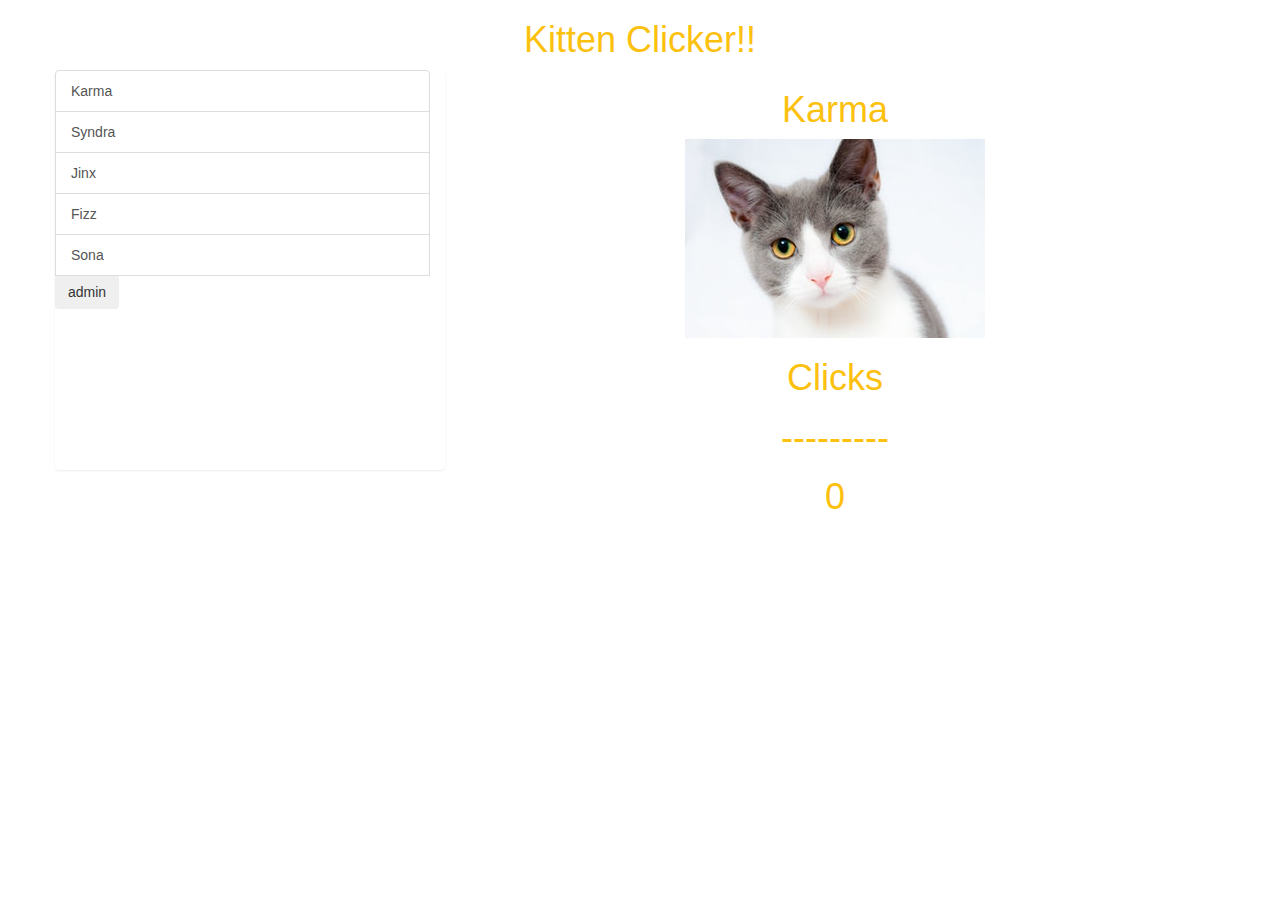
==== index.html @ a9c8e699 "initial commit" ====
<!DOCTYPE html>
<html lang="en">
<head>
    <meta charset="UTF-8">
    <meta name="viewport" content="width=device-width, initial-scale=1">
    <title>Cat Clicker</title>
    <link rel="stylesheet" href="css/style.css">
    <link rel="stylesheet" href="css/bootstrap.min.css">
    <link rel="stylesheet" href="css/bootstrap-theme.min.css">
</head>
<body>
<div class="container">
    <div class="row">
        <div class="col-xs-12 main" id="header">
            <h1 class="text-center header-text">Kitten Clicker!!</h1>
        </div>
    </div>
    <div class="row">
        <div class="col-xs-4 list-group main" id="list">
        </div>
        <div class="col-xs-8 main" id="view">
            <div class="col-xs-12">
                <h1 class="header-text text-center" id="name"></h1>
            </div>
            <div class="col-xs-12" id="pic">
                <img class="img-responsive center-block" id="cat-img" src="">
            </div>
            <div class="col-xs-12" id="counter">
                <h1 class="header-text text-center">Clicks</h1>
                <h1 class="header-text text-center">---------</h1>
                <h1 class="header-text text-center" id="clicks"></h1>
            </div>
        </div>
    </div>
    <div class="row" style="display: none;" id="admin">
        <form action="javascript: octopus.updateCat()">
            Cat Name:
            <input type="text" value="" id="admin-name"><br>
            Clicks:
            <input type="number" value="" id="admin-clicks"><br>
            Image Url:
            <input type="text" value="" id="admin-url"><br>
            <input type="submit">
            <button type="cancel" onclick="javascript:$('#admin').toggle();">Cancel</button>
        </form>
    </div>
</div>
    <script src="js/libs/jquery.min.js"></script>
    <script src="js/script.js"></script>
    <script src="js/libs/knockout-3.4.2.js"></script>
</body>
</html>
---- css/style.css ----
* {
	box-sizing:border-box;
}

.counter {
	background: #e05200;
	min-height: 333px;
}

.header-text {
	color: #fcc10f;
}

#cat-img {
	text-align: center;
}

#view, #list {
	min-height: 400px;
}
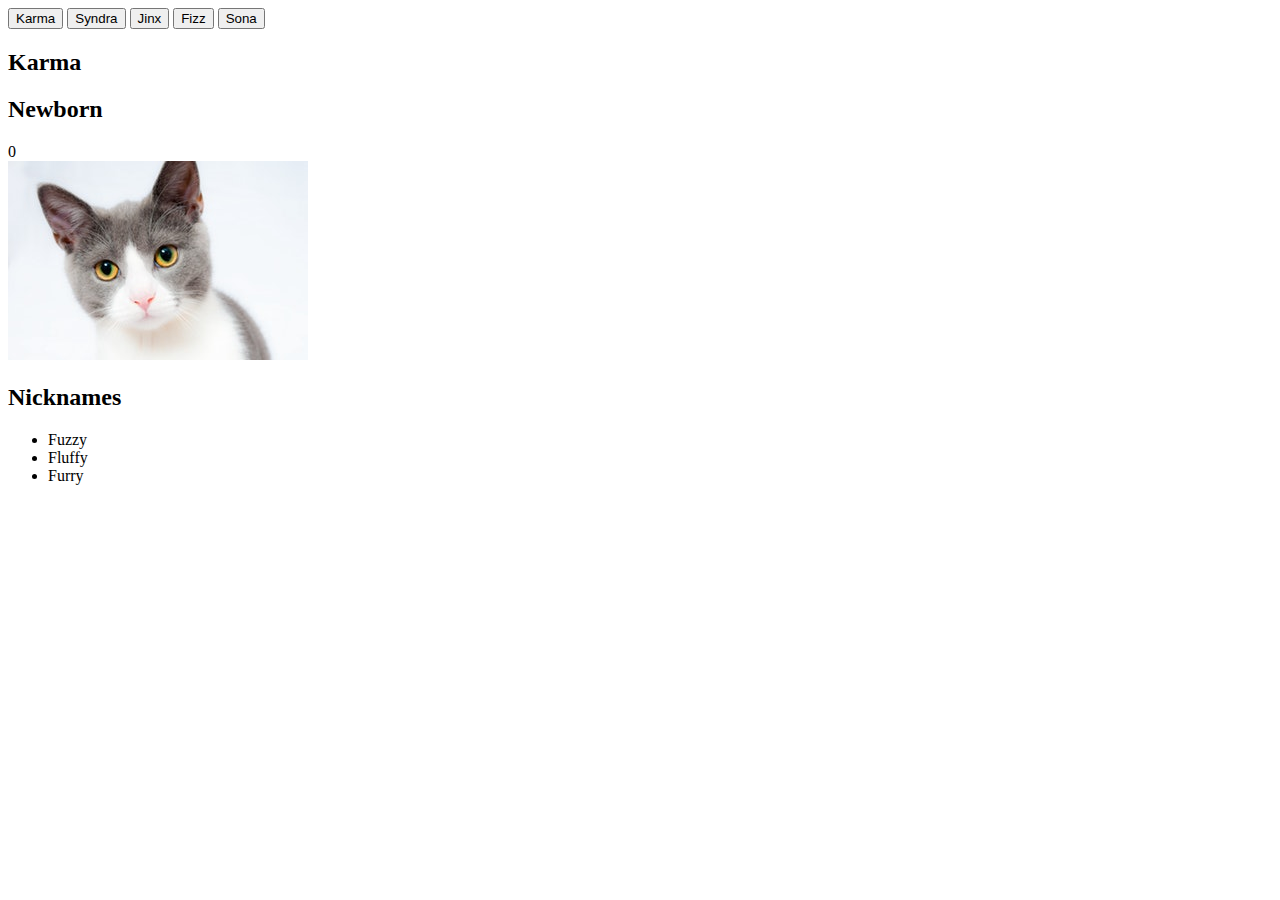
==== commit 83d44c04: "Final working version app.js" ====
--- a/index.html
+++ b/index.html
@@ -1,52 +1,29 @@
 <!DOCTYPE html>
 <html lang="en">
 <head>
-    <meta charset="UTF-8">
-    <meta name="viewport" content="width=device-width, initial-scale=1">
-    <title>Cat Clicker</title>
-    <link rel="stylesheet" href="css/style.css">
-    <link rel="stylesheet" href="css/bootstrap.min.css">
-    <link rel="stylesheet" href="css/bootstrap-theme.min.css">
+	<meta charset="UTF-8">
+	<title>Cat Clicker</title>
 </head>
 <body>
-<div class="container">
-    <div class="row">
-        <div class="col-xs-12 main" id="header">
-            <h1 class="text-center header-text">Kitten Clicker!!</h1>
-        </div>
-    </div>
-    <div class="row">
-        <div class="col-xs-4 list-group main" id="list">
-        </div>
-        <div class="col-xs-8 main" id="view">
-            <div class="col-xs-12">
-                <h1 class="header-text text-center" id="name"></h1>
-            </div>
-            <div class="col-xs-12" id="pic">
-                <img class="img-responsive center-block" id="cat-img" src="">
-            </div>
-            <div class="col-xs-12" id="counter">
-                <h1 class="header-text text-center">Clicks</h1>
-                <h1 class="header-text text-center">---------</h1>
-                <h1 class="header-text text-center" id="clicks"></h1>
-            </div>
-        </div>
-    </div>
-    <div class="row" style="display: none;" id="admin">
-        <form action="javascript: octopus.updateCat()">
-            Cat Name:
-            <input type="text" value="" id="admin-name"><br>
-            Clicks:
-            <input type="number" value="" id="admin-clicks"><br>
-            Image Url:
-            <input type="text" value="" id="admin-url"><br>
-            <input type="submit">
-            <button type="cancel" onclick="javascript:$('#admin').toggle();">Cancel</button>
-        </form>
-    </div>
-</div>
-    <script src="js/libs/jquery.min.js"></script>
-    <script src="js/script.js"></script>
-    <script src="js/libs/knockout-3.4.2.js"></script>
+	<div data-bind="foreach: catList">
+		<button data-bind="text: name, click: $parent.selectCurrentCat"></button>
+	</div>		
+	<div data-bind="with: currentCat()">
+
+		<h2 data-bind="text: name"></h2>
+		<h2 data-bind="text: level"></h2>
+		<div data-bind="text: clickCount"></div>
+		<img src="" alt="cute cat" data-bind="click: $parent.incrementCounter, attr: {src: imgSrc}">
+		<div>
+			<h2>Nicknames</h2>
+			<ul data-bind="foreach: nickNames">
+				<li>
+					<span data-bind="text: $data"></span>
+				</li>
+			</ul>
+		</div>
+	</div>
+	<script src="js/libs/knockout-3.4.2.js"></script>
+	<script src="js/app.js"></script>
 </body>
 </html>